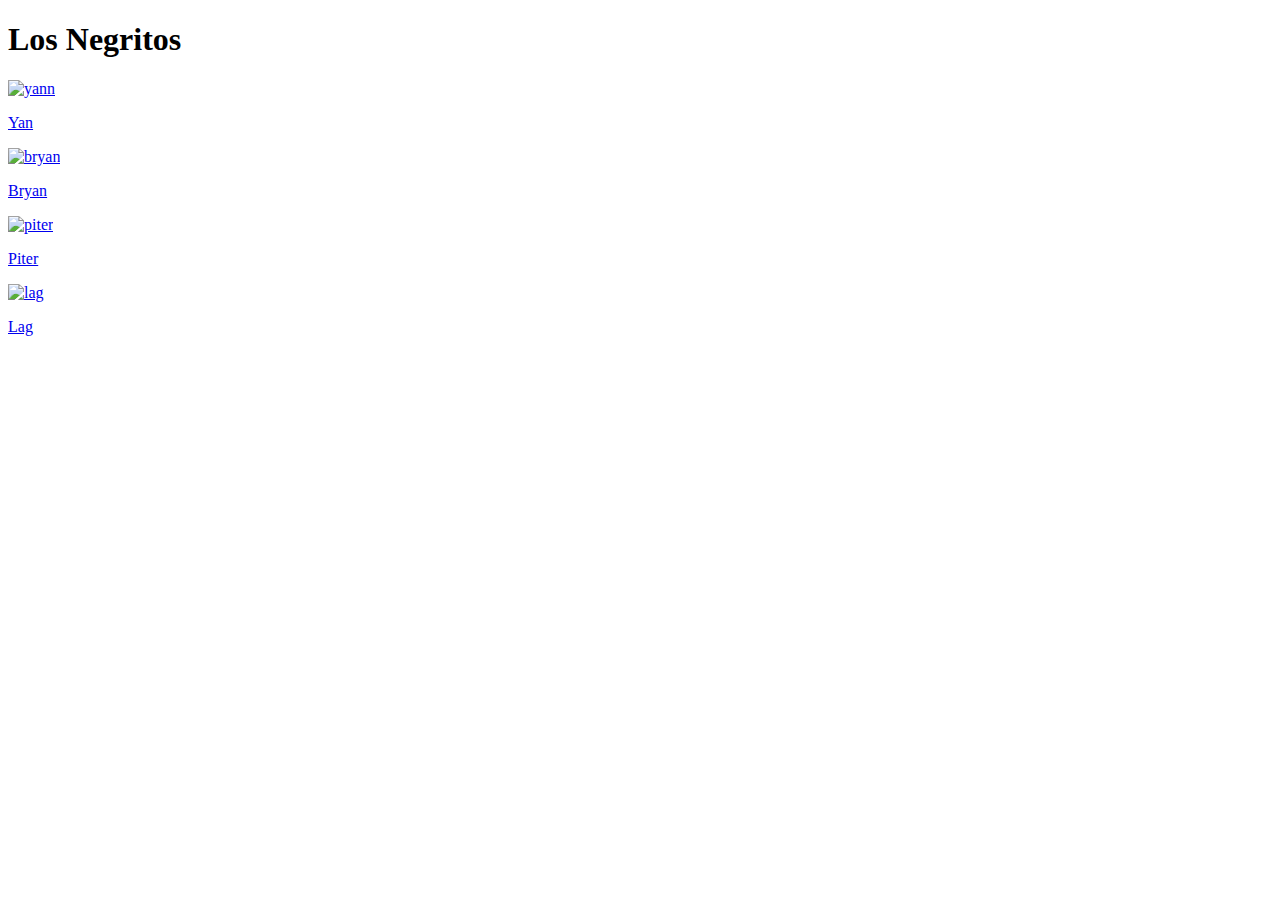
==== index.html @ b693480f "correcao imagens" ====
<!DOCTYPE html>
<html lang="pt-br">
<head>
    <meta charset="UTF-8">
    <meta name="viewport" content="width=device-width, initial-scale=1.0">
    <title>Los negritos</title>
    <link rel="stylesheet" href="styles/style-index.css">
</head>
<body>
    <header>
        <h1>Los Negritos</h1>
    </header>
    <nav>
        <div id="tamigos">
            <a href="aside/yann.html" class="amigos">
                <div>
                    <img src="images/yann.png" alt="yann">
                    <p>Yan</p>
                </div>
            </a>
            <a href="aside/bryan.html" class="amigos">
                <div>
                    <img src="images/bryan.png" alt="bryan">
                    <p>Bryan</p>
                </div>
            </a>
            <a href="aside/piter.html" class="amigos">
                <div>
                    <img src="images/piter.png" alt="piter">
                    <p>Piter</p>
                </div>
            </a>
            <a href="aside/lag.html" class="amigos">
                <div>
                    <img src="images/lag.png" alt="lag">
                    <p>Lag</p>
                </div>
            </a>
        </div>
    </nav>
</body>
</html>
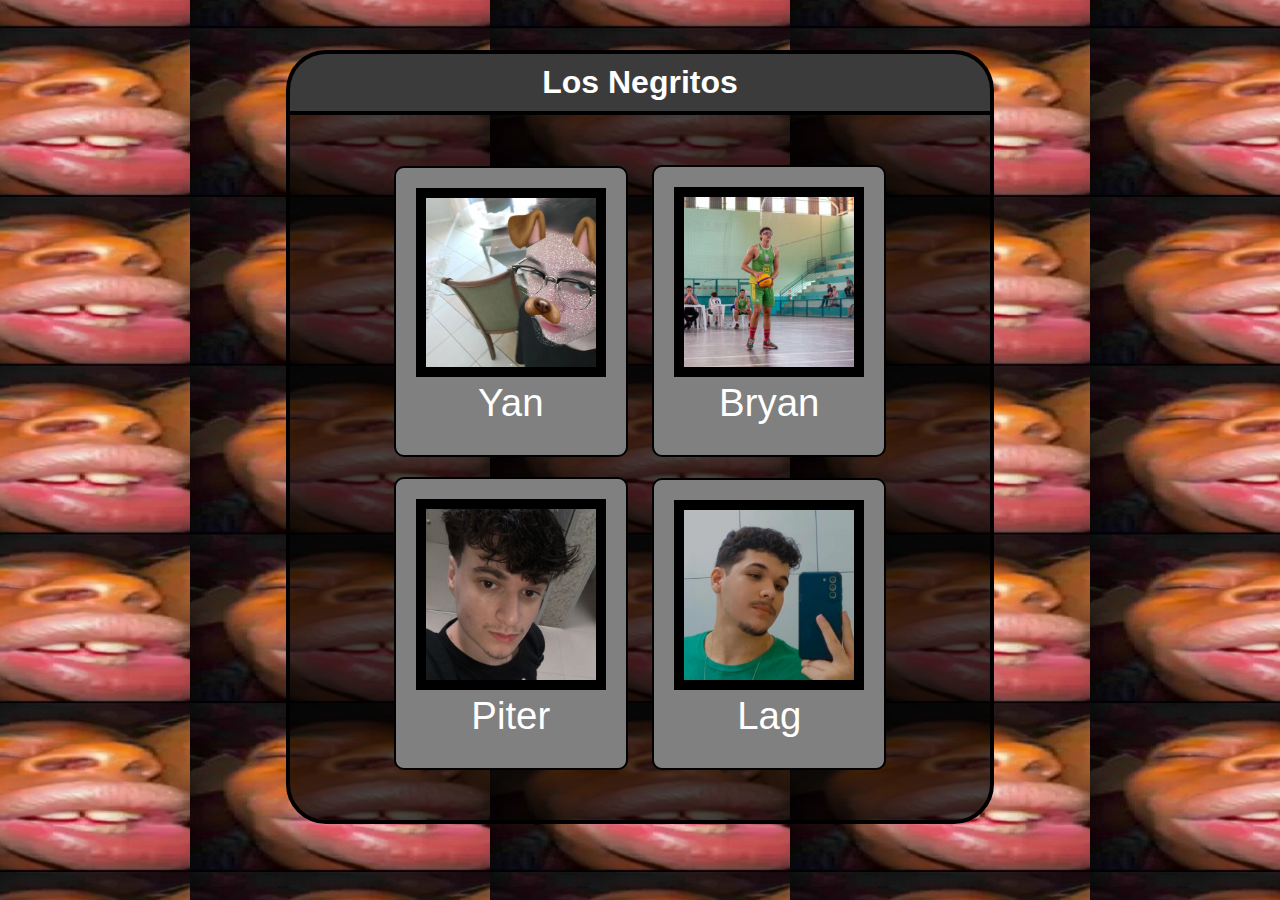
==== commit 5a8291fc: "criacao site yann" ====
--- a/index.html
+++ b/index.html
@@ -4,7 +4,7 @@
     <meta charset="UTF-8">
     <meta name="viewport" content="width=device-width, initial-scale=1.0">
     <title>Los negritos</title>
-    <link rel="stylesheet" href="styles/style-index.css">
+    <link rel="stylesheet" href="styles/index.css">
 </head>
 <body>
     <header>
@@ -12,29 +12,29 @@
     </header>
     <nav>
         <div id="tamigos">
-            <a href="aside/yann.html" class="amigos">
+            <a href="pages/yann.html" class="amigos">
                 <div>
-                    <img src="images/yann.png" alt="yann">
+                    <img src="media/img/yann.png" alt="yann">
                     <p>Yan</p>
                 </div>
             </a>
-            <a href="aside/bryan.html" class="amigos">
-                <div>
-                    <img src="images/bryan.png" alt="bryan">
-                    <p>Bryan</p>
-                </div>
-            </a>
-            <a href="aside/piter.html" class="amigos">
-                <div>
-                    <img src="images/piter.png" alt="piter">
-                    <p>Piter</p>
-                </div>
-            </a>
-            <a href="aside/lag.html" class="amigos">
-                <div>
-                    <img src="images/lag.png" alt="lag">
-                    <p>Lag</p>
-                </div>
+                <a href="pages/bryan.html" class="amigos">
+                    <div>
+                        <img src="media/img/bryan.png" alt="bryan">
+                        <p>Bryan</p>
+                    </div>
+                </a>
+                <a href="pages/piter.html" class="amigos">
+                    <div>
+                        <img src="media/img/piter.png" alt="piter">
+                        <p>Piter</p>
+                    </div>
+                </a>
+                <a href="pages/lag.html" class="amigos">
+                    <div>
+                        <img src="media/img/lag.png" alt="lag">
+                        <p>Lag</p>
+            </div>
             </a>
         </div>
     </nav>
--- a/styles/index.css
+++ b/styles/index.css
@@ -0,0 +1,85 @@
+@charset "UTF-8";
+
+* {
+    margin: 0px;
+    padding: 0px;
+    font-family: Verdana, Geneva, Tahoma, sans-serif;
+}
+
+body {
+    background-image: url(../media/img/brainrot.png);
+    background-repeat: repeat;
+    background-size: 300px;
+    background-position: center;
+    background-attachment: fixed;
+}
+
+header {
+    text-align: center;
+    background-color: rgb(59, 59, 59);
+    color: white;
+    width: 80vw;
+    margin: auto;
+    margin-top: 50px;
+    border-top-right-radius: 40px;
+    border-top-left-radius: 40px;
+    padding: 10px 0px;
+    border: 4px solid black;
+    border-bottom: 0px;
+    min-width: 530px;
+    max-width: 700px;
+}
+
+img {
+    width: 21vw;
+    height: auto;
+    border: 10px solid black;
+    max-width: 170px;
+    min-width: 110px;
+}
+
+#tamigos {
+    text-align: center;
+    padding: 40px;
+    max-width: 720px;
+}
+
+.amigos {
+    display: inline-block;
+    text-align: center;
+    padding: 20px;
+    border: 2px solid black;
+    margin: 10px;
+    border-radius: 10px;
+    background-color: gray;
+}
+
+nav {
+    margin: auto;
+    border: 4px solid black;
+    border-bottom-left-radius: 40px;
+    border-bottom-right-radius: 40px;
+    background-color: rgba(0, 0, 0, 0.719);
+    color: white;
+    width: 80vw;
+    min-width: 530px;
+    max-width: 700px;
+}
+
+nav p {
+    
+    font-size: 3vw;
+    padding-bottom: 10px;
+}
+
+nav a {
+    text-decoration: none;
+    color: white;
+}
+
+nav .amigos:hover {
+    background-color: rgb(224, 224, 224);
+    color: black;
+    transition: 0.3s;
+}
+
